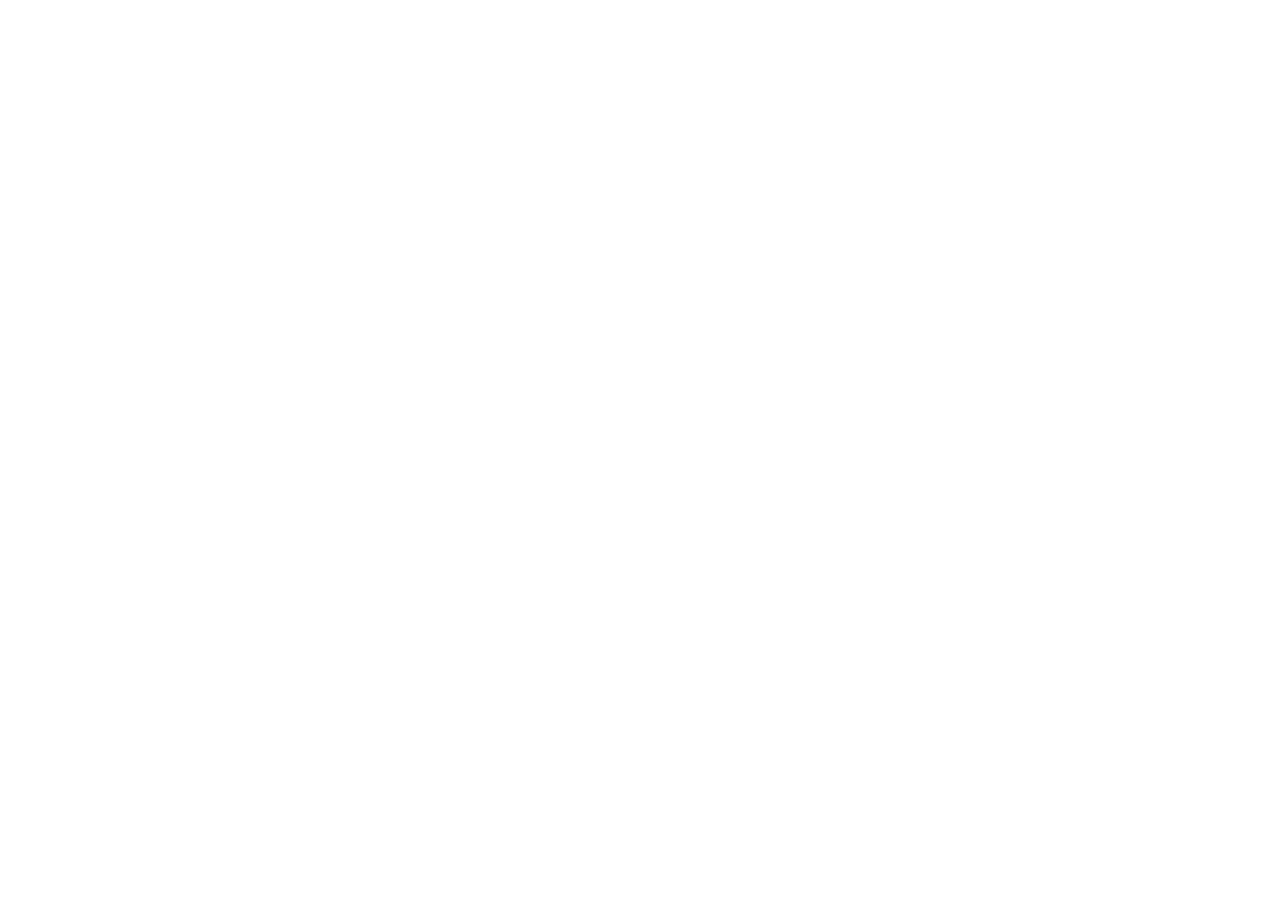
==== index.html @ 1eeef959 "first" ====
<!DOCTYPE html>
<html lang="en">
<head>
    <meta charset="UTF-8">
    <meta http-equiv="X-UA-Compatible" content="IE=edge">
    <meta name="viewport" content="width=device-width, initial-scale=1.0">
    <title>Document</title>
</head>
<body>
    <div id="container">
</body>
</html>
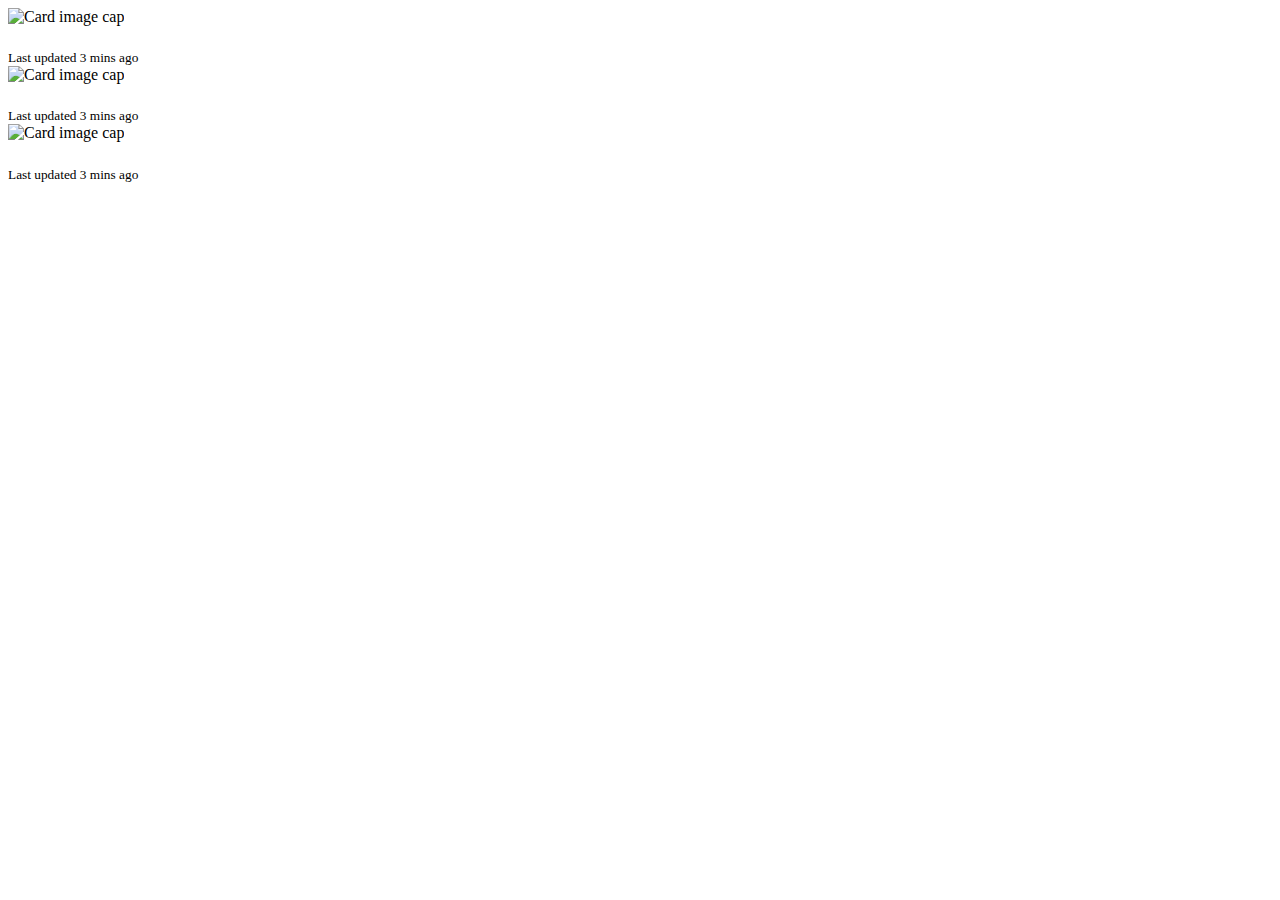
==== commit fdadb618: "Atualizando projeto" ====
--- a/index.html
+++ b/index.html
@@ -1,12 +1,52 @@
 <!DOCTYPE html>
 <html lang="en">
+
 <head>
     <meta charset="UTF-8">
     <meta http-equiv="X-UA-Compatible" content="IE=edge">
     <meta name="viewport" content="width=device-width, initial-scale=1.0">
-    <title>Document</title>
+    <link rel="preconnect" href="https://fonts.googleapis.com">
+    <link rel="preconnect" href="https://fonts.gstatic.com" crossorigin>
+    <link href="https://fonts.googleapis.com/css2?family=Fira+Sans:wght@400;600;900&display=swap" rel="stylesheet">
+    <link rel="stylesheet" href="/style/style.css">
+    <title>Biblioteca de Jogos</title>
 </head>
+
 <body>
-    <div id="container">
+    <div class="card-group">
+        <div class="card">
+          <img class="card-img-top" src="..." alt="Card image cap">
+          <div class="card-body">
+            <h5 class="card-title"></h5>
+            <p class="card-text"></p>
+          </div>
+          <div class="card-footer">
+            <small class="text-muted">Last updated 3 mins ago</small>
+          </div>
+        </div>
+        <div class="card">
+          <img class="card-img-top" src="..." alt="Card image cap">
+          <div class="card-body">
+            <h5 class="card-title"></h5>
+            <p class="card-text"></p>
+          </div>
+          <div class="card-footer">
+            <small class="text-muted">Last updated 3 mins ago</small>
+          </div>
+        </div>
+        <div class="card">
+          <img class="card-img-top" src="..." alt="Card image cap">
+          <div class="card-body">
+            <h5 class="card-title"></h5>
+            <p class="card-text"></p>
+          </div>
+          <div class="card-footer">
+            <small class="text-muted">Last updated 3 mins ago</small>
+          </div>
+        </div>
+      </div>
+            
+    </div>
 </body>
+
 </html>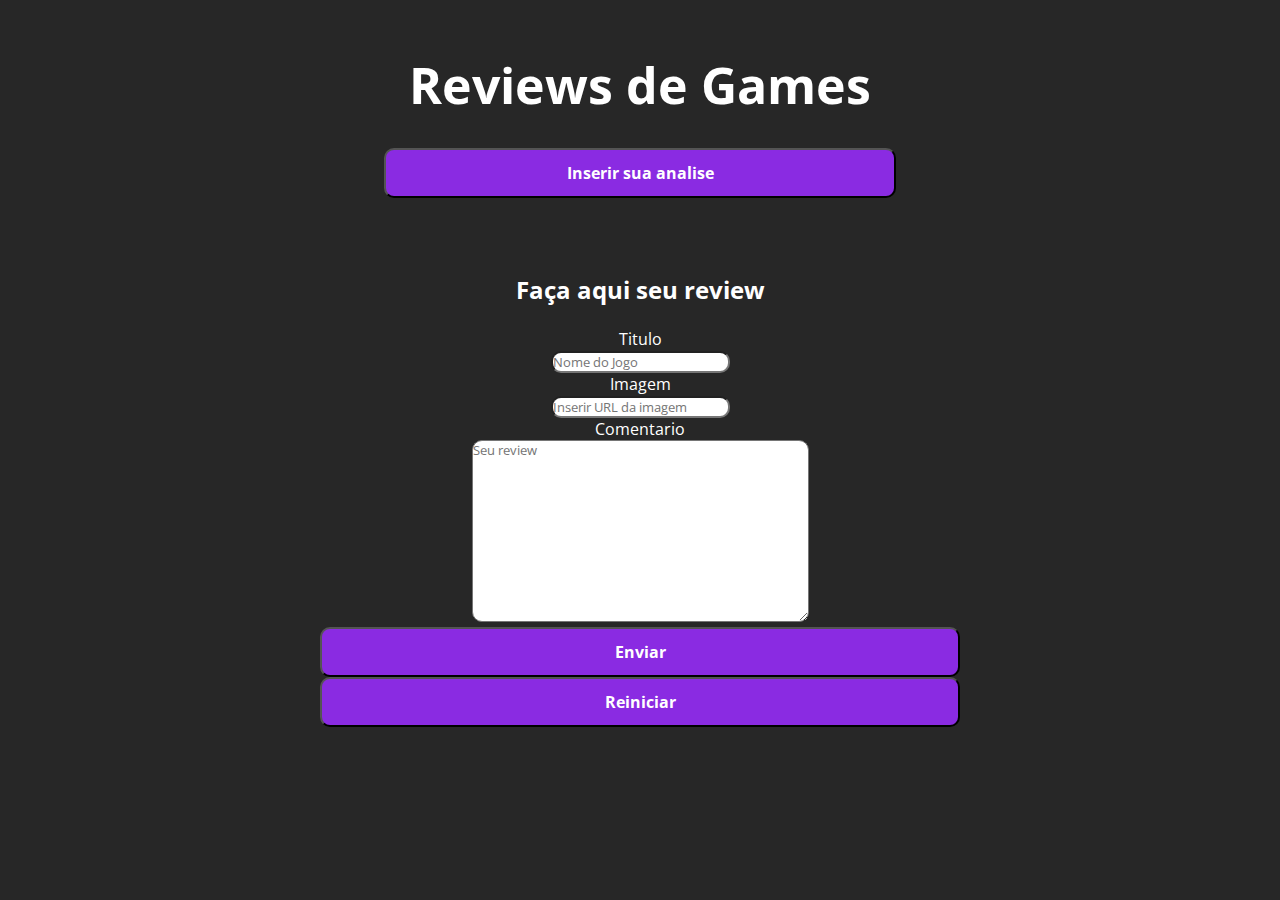
==== commit eee9736e: "Js feito" ====
--- a/index.html
+++ b/index.html
@@ -2,51 +2,59 @@
 <html lang="en">
 
 <head>
-    <meta charset="UTF-8">
-    <meta http-equiv="X-UA-Compatible" content="IE=edge">
-    <meta name="viewport" content="width=device-width, initial-scale=1.0">
-    <link rel="preconnect" href="https://fonts.googleapis.com">
-    <link rel="preconnect" href="https://fonts.gstatic.com" crossorigin>
-    <link href="https://fonts.googleapis.com/css2?family=Fira+Sans:wght@400;600;900&display=swap" rel="stylesheet">
+  <meta charset="UTF-8">
+  <meta http-equiv="X-UA-Compatible" content="IE=edge">
+  <meta name="viewport" content="width=device-width, initial-scale=1.0">
+  <link rel="preconnect" href="https://fonts.googleapis.com">
+  <link rel="preconnect" href="https://fonts.gstatic.com" crossorigin>
+  <link href="https://fonts.googleapis.com/css2?family=Fira+Sans:wght@400;600;900&display=swap" rel="stylesheet">
     <link rel="stylesheet" href="/style/style.css">
     <title>Biblioteca de Jogos</title>
 </head>
 
 <body>
-    <div class="card-group">
-        <div class="card">
-          <img class="card-img-top" src="..." alt="Card image cap">
-          <div class="card-body">
-            <h5 class="card-title"></h5>
-            <p class="card-text"></p>
-          </div>
-          <div class="card-footer">
-            <small class="text-muted">Last updated 3 mins ago</small>
-          </div>
+  <body>
+
+    <div class="container">
+      <h1>Reviews de Games</h1>
+    <a href="#scroll">
+       <button type="button">Inserir sua analise</button>
+    </a>
+    </div>
+  
+    <div class="container-main">
+      
+      
+    </div>
+    <div class= 'container-form'> 
+
+    <h2 id="scroll">Faça aqui seu review</h1>    
+    <form action="https://" method="post">
+        <div>
+        <label class ='title' for="title">Titulo</label>
         </div>
-        <div class="card">
-          <img class="card-img-top" src="..." alt="Card image cap">
-          <div class="card-body">
-            <h5 class="card-title"></h5>
-            <p class="card-text"></p>
-          </div>
-          <div class="card-footer">
-            <small class="text-muted">Last updated 3 mins ago</small>
-          </div>
+        <input class = 'title_card' type="text" id="title" placeholder="Nome do Jogo">
+
+        <div>
+        <label class ='title' for="title">Imagem</label>
         </div>
-        <div class="card">
-          <img class="card-img-top" src="..." alt="Card image cap">
-          <div class="card-body">
-            <h5 class="card-title"></h5>
-            <p class="card-text"></p>
-          </div>
-          <div class="card-footer">
-            <small class="text-muted">Last updated 3 mins ago</small>
-          </div>
+        <input class = 'url_imagem' type="text" id="title" placeholder="Inserir URL da imagem">
+
+        <div class="label-coment">
+        <label class= 'coment'for="coment" >Comentario</label>
         </div>
-      </div>
-            
+       <textarea  class= 'coment-box' id="coment" rows="10" cols= "40" placeholder="Seu review"></textarea>
+
+        <div>    
+        <button class ='enviar' type="submit"> Enviar </button>    
+        <button type="reset">Reiniciar</button>
+        </div>
+
     </div>
+    </form>
+
+    <script src='/scripts/main.js'></script>
+
 </body>
 
 </html>--- a/style/style.css
+++ b/style/style.css
@@ -0,0 +1,123 @@
+@import url('https://fonts.googleapis.com/css2?family=Open+Sans:wght@300;400&display=swap');
+
+* {
+  margin: 0;
+  padding: 0;
+  font-family: 'Open Sans', sans-serif;
+}
+
+body {
+    background-color: rgb(39, 39, 39);
+}
+
+h1 {
+  padding: .5em 1em;
+  text-align: center;
+  color: rgb(236, 236, 236);
+  border-color: black;
+}
+
+ /* Ao passar o mouse, adiciona uma sombra mais profunda */
+
+.item:hover {
+  box-shadow: 0 8px 16px 0 rgba(164, 6, 255, 0.548);
+}
+
+.item {
+  box-shadow: 0 4px 8px 0 rgba(0,0,0,0.2);
+  transition: 0.3s;
+  border-radius: 5px; /* 5px cantos arredondados */
+}
+
+* {
+  margin: 0;
+  box-sizing: border-box;
+}
+
+body {
+  background-repeat: no-repeat;
+  background-size: cover;
+  text-align: center;
+}
+
+h1 {
+  color: white;
+  font-size: 50px;/* Aumentei mais o tamanho da fonte */
+  line-height: 56px;/* Ajuste altura da linha */
+  font-weight: bold;/*vai deixar a fonte em negrito*/
+  margin-top: 0;
+  margin-bottom: 10px;/* Ajuste da margem inferior */
+  text-align: center;
+}
+h2 {
+  color: white;
+  line-height: 56px;/* Ajuste altura da linha */
+  font-weight: bold;/*vai deixar a fonte em negrito*/
+  margin-top: 0;
+  margin-bottom: 10px;/* Ajuste da margem inferior */
+  text-align: center;
+}
+
+
+/*aaa*/
+
+.container {
+  text-align: center;  
+  width: 80%;
+  margin: 2em 10%;
+}
+
+label {  
+  color: white;
+  text-align: center;  
+  width: 80%;
+  margin: 2em 10%;
+}
+
+input {
+  border-radius: 10px;
+}
+textarea {
+  border-radius: 10px;
+}
+
+.item {
+  width: 30em;
+  box-sizing: border-box;
+  padding: 1.5em;
+  margin-bottom: 1em;
+  border-radius: 5px;
+  border: 1px solid lightgray;
+  background-color: rgb(19, 19, 19);
+  border-color: black;
+  color: rgb(230, 230, 230);
+}
+
+.item img {
+  width: 100%;
+}
+
+.item h2 {
+  font-size: 1em;
+  margin-bottom: .2em;
+  color: rgb(230, 230, 230);
+}
+
+button {
+    border-radius: 10px;
+    width: 50%;   
+    height:50px;
+    background-color: blueviolet;
+    color: white;
+    font-weight: bold;
+    font-size: 16px;
+    
+}
+
+.container-main{
+    display: flex;
+    flex-wrap: wrap;
+    justify-content: space-between;
+    width: 80%;
+    margin: 2em 10%;
+  }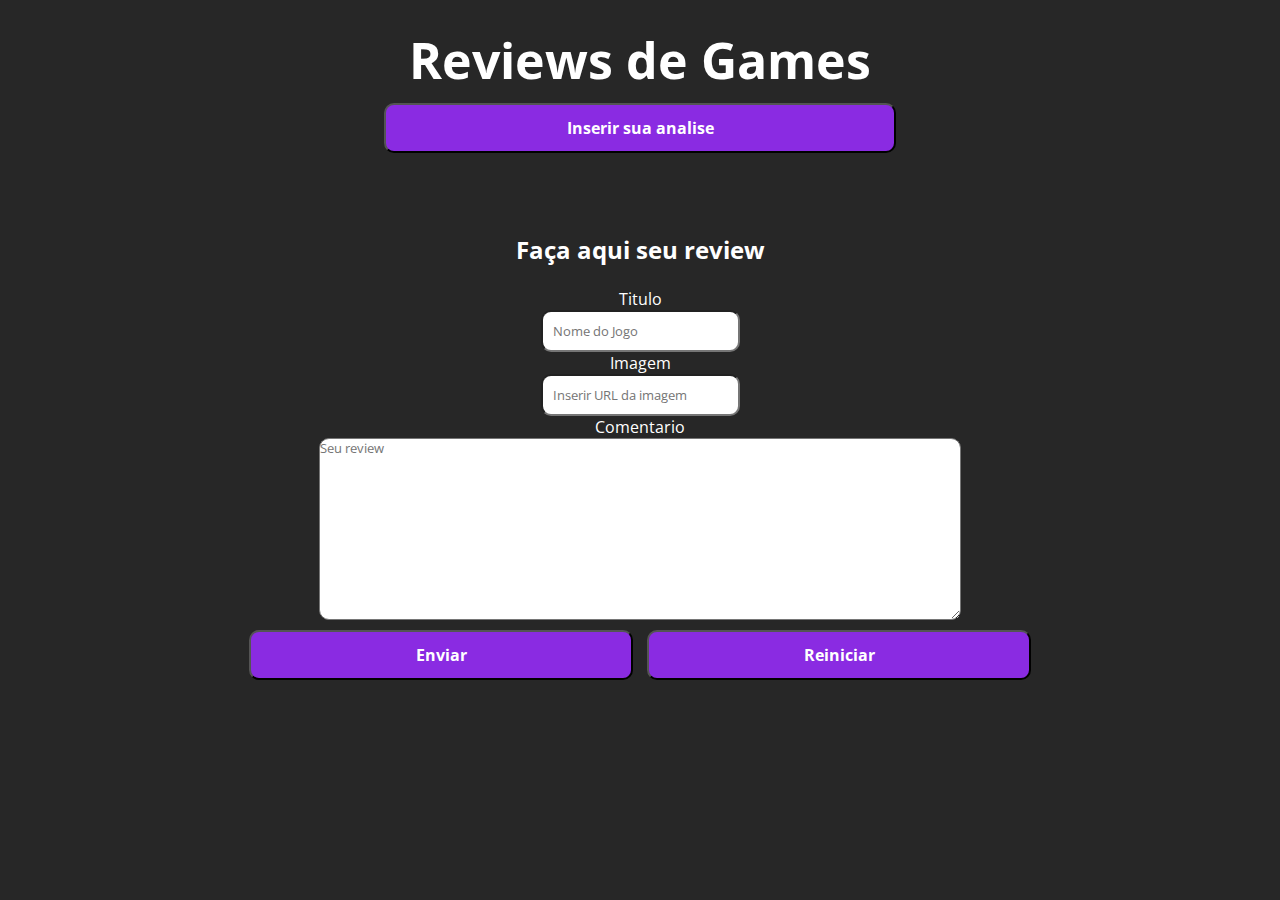
==== commit ac63c119: "css quase bom" ====
--- a/index.html
+++ b/index.html
@@ -7,9 +7,8 @@
   <meta name="viewport" content="width=device-width, initial-scale=1.0">
   <link rel="preconnect" href="https://fonts.googleapis.com">
   <link rel="preconnect" href="https://fonts.gstatic.com" crossorigin>
-  <link href="https://fonts.googleapis.com/css2?family=Fira+Sans:wght@400;600;900&display=swap" rel="stylesheet">
-    <link rel="stylesheet" href="/style/style.css">
-    <title>Biblioteca de Jogos</title>
+  <link rel="stylesheet" href="/style/style.css">
+  <title>Biblioteca de Jogos</title>
 </head>
 
 <body>
@@ -18,7 +17,7 @@
     <div class="container">
       <h1>Reviews de Games</h1>
     <a href="#scroll">
-       <button type="button">Inserir sua analise</button>
+       <button type="button" class="insert-analise">Inserir sua analise</button>
     </a>
     </div>
   
@@ -47,7 +46,7 @@
 
         <div>    
         <button class ='enviar' type="submit"> Enviar </button>    
-        <button type="reset">Reiniciar</button>
+        <button type="reset" class ='reset'>Reiniciar</button>
         </div>
 
     </div>
--- a/style/style.css
+++ b/style/style.css
@@ -10,15 +10,6 @@
     background-color: rgb(39, 39, 39);
 }
 
-h1 {
-  padding: .5em 1em;
-  text-align: center;
-  color: rgb(236, 236, 236);
-  border-color: black;
-}
-
- /* Ao passar o mouse, adiciona uma sombra mais profunda */
-
 .item:hover {
   box-shadow: 0 8px 16px 0 rgba(164, 6, 255, 0.548);
 }
@@ -27,11 +18,6 @@
   box-shadow: 0 4px 8px 0 rgba(0,0,0,0.2);
   transition: 0.3s;
   border-radius: 5px; /* 5px cantos arredondados */
-}
-
-* {
-  margin: 0;
-  box-sizing: border-box;
 }
 
 body {
@@ -59,8 +45,6 @@
 }
 
 
-/*aaa*/
-
 .container {
   text-align: center;  
   width: 80%;
@@ -75,10 +59,13 @@
 }
 
 input {
+  padding: 10px;
   border-radius: 10px;
 }
+
 textarea {
   border-radius: 10px;
+  width: 50%
 }
 
 .item {
@@ -94,6 +81,10 @@
 }
 
 .item img {
+  max-width: 100%; 
+  max-height: 100%; 
+  height: 600px;
+  width: 200px;
   width: 100%;
 }
 
@@ -103,9 +94,10 @@
   color: rgb(230, 230, 230);
 }
 
-button {
+.enviar , .reset {
+    margin: 5px;
     border-radius: 10px;
-    width: 50%;   
+    width: 30%;   
     height:50px;
     background-color: blueviolet;
     color: white;
@@ -114,10 +106,56 @@
     
 }
 
+.insert-analise {
+  width: 50%;
+  margin: 5px;
+  border-radius: 10px;  
+  height:50px;
+  background-color: blueviolet;
+  color: white;
+  font-weight: bold;
+  font-size: 16px;
+}
+
 .container-main{
     display: flex;
     flex-wrap: wrap;
     justify-content: space-between;
     width: 80%;
     margin: 2em 10%;
-  }+  }
+
+
+@media (min-width: 1582px) {
+
+
+  .container-main{
+    position: relative;
+    left: 10%;        
+
+  }
+
+  .container-form{
+    position: absolute;
+    display: block;
+    top: 20%
+  }
+  
+  input {
+    padding: 10px;
+    border-radius: 10px;
+    width: 80%;
+  }
+  
+  textarea {
+    border-radius: 10px;
+    width: 80%
+  }
+
+  .insert-analise {
+    width: 15%;
+    font-size: 16px;
+  }
+
+
+}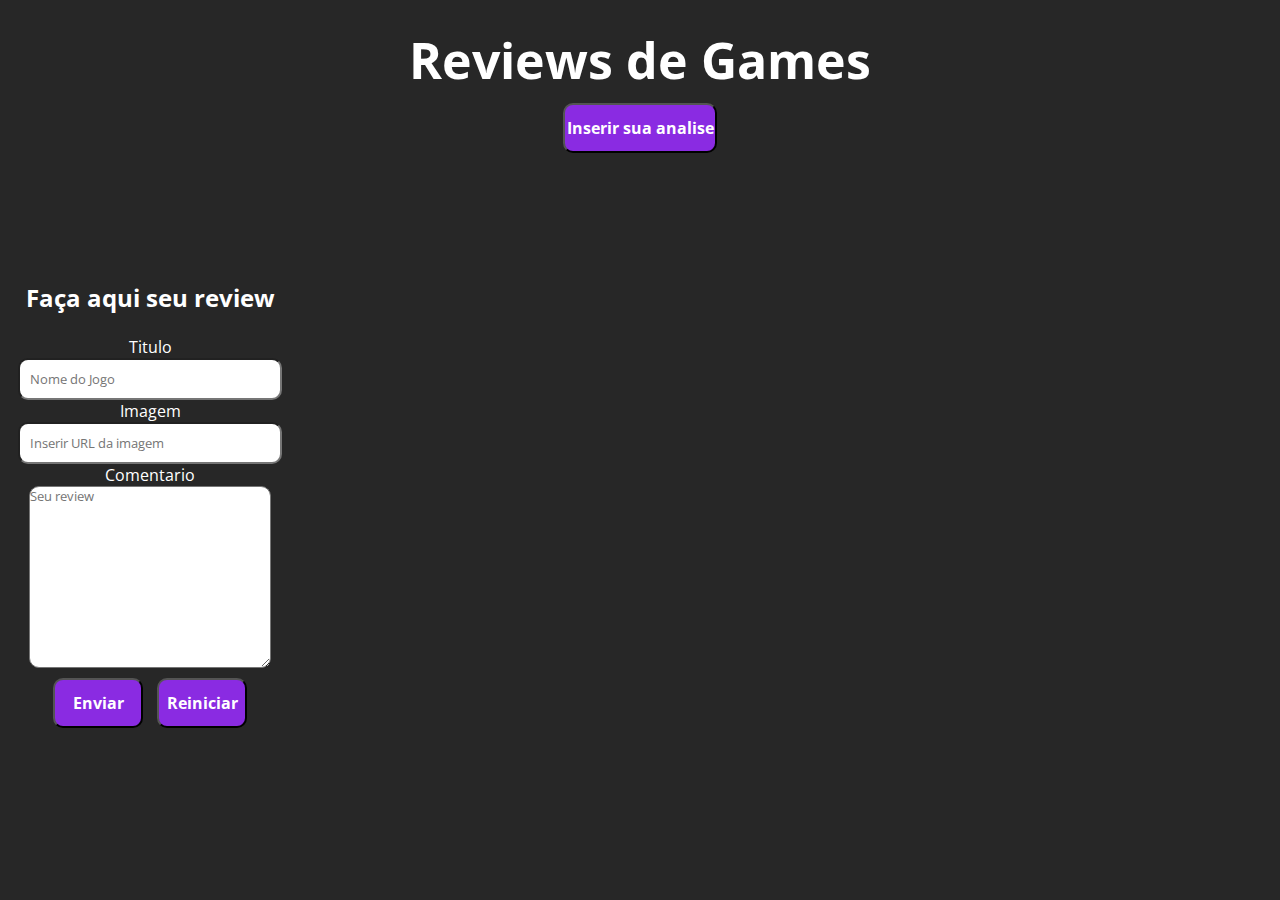
==== commit bd1c3364: "card corretos" ====
--- a/index.html
+++ b/index.html
@@ -7,7 +7,7 @@
   <meta name="viewport" content="width=device-width, initial-scale=1.0">
   <link rel="preconnect" href="https://fonts.googleapis.com">
   <link rel="preconnect" href="https://fonts.gstatic.com" crossorigin>
-  <link rel="stylesheet" href="/style/style.css">
+  <link rel="stylesheet" href="style/style.css">
   <title>Biblioteca de Jogos</title>
 </head>
 
@@ -52,7 +52,7 @@
     </div>
     </form>
 
-    <script src='/scripts/main.js'></script>
+    <script src='scripts/main.js'></script>
 
 </body>
 
--- a/style/style.css
+++ b/style/style.css
@@ -14,11 +14,7 @@
   box-shadow: 0 8px 16px 0 rgba(164, 6, 255, 0.548);
 }
 
-.item {
-  box-shadow: 0 4px 8px 0 rgba(0,0,0,0.2);
-  transition: 0.3s;
-  border-radius: 5px; /* 5px cantos arredondados */
-}
+
 
 body {
   background-repeat: no-repeat;
@@ -69,14 +65,15 @@
 }
 
 .item {
+  box-shadow: 0 4px 8px 0 rgba(0,0,0,0.2);
+  transition: 0.3s;
+  border-radius: 5px; /* 5px cantos arredondados */
   width: 30em;
   box-sizing: border-box;
   padding: 1.5em;
   margin-bottom: 1em;
-  border-radius: 5px;
   border: 1px solid lightgray;
   background-color: rgb(19, 19, 19);
-  border-color: black;
   color: rgb(230, 230, 230);
 }
 
@@ -92,6 +89,10 @@
   font-size: 1em;
   margin-bottom: .2em;
   color: rgb(230, 230, 230);
+}
+
+.enviar:hover{
+  transform: scale(110%);
 }
 
 .enviar , .reset {
@@ -126,19 +127,27 @@
   }
 
 
-@media (min-width: 1582px) {
+@media (min-width: 720px) {
 
+  .item {
+    transform: scale(70%);
+    
+  }
 
   .container-main{
+    justify-content: space-around;
     position: relative;
-    left: 10%;        
-
+    width: 80%;
+    left: 300px;
+    margin: 0;  
+      
   }
 
   .container-form{
     position: absolute;
     display: block;
-    top: 20%
+    top: 30%;
+    width: 300px;
   }
   
   input {
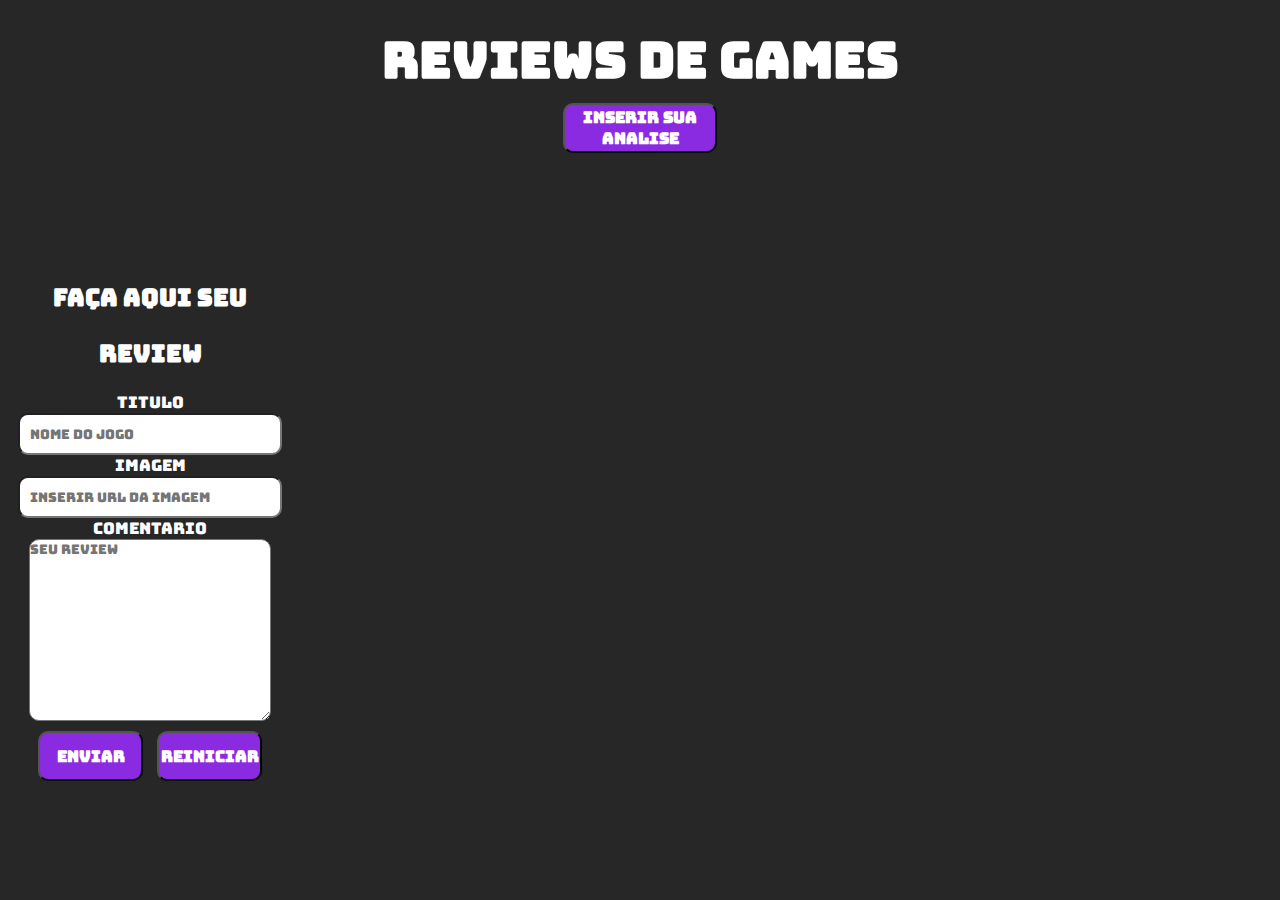
==== commit ef42dacc: "final" ====
--- a/index.html
+++ b/index.html
@@ -12,48 +12,49 @@
 </head>
 
 <body>
+
   <body>
 
     <div class="container">
       <h1>Reviews de Games</h1>
-    <a href="#scroll">
-       <button type="button" class="insert-analise">Inserir sua analise</button>
-    </a>
+      <a href="#scroll">
+        <button type="button" class="insert-analise">Inserir sua analise</button>
+      </a>
     </div>
-  
+
     <div class="container-main">
-      
-      
+
+
     </div>
-    <div class= 'container-form'> 
+    <div class='container-form'>
 
-    <h2 id="scroll">Faça aqui seu review</h1>    
-    <form action="https://" method="post">
-        <div>
-        <label class ='title' for="title">Titulo</label>
-        </div>
-        <input class = 'title_card' type="text" id="title" placeholder="Nome do Jogo">
+      <h2 id="scroll">Faça aqui seu review</h1>
+        <form action="https://" method="post">
+          <div>
+            <label class='title' for="title">Titulo</label>
+          </div>
+          <input class='title_card' type="text" id="title" placeholder="Nome do Jogo">
 
-        <div>
-        <label class ='title' for="title">Imagem</label>
-        </div>
-        <input class = 'url_imagem' type="text" id="title" placeholder="Inserir URL da imagem">
+          <div>
+            <label class='title' for="title">Imagem</label>
+          </div>
+          <input class='url_imagem' type="text" id="title" placeholder="Inserir URL da imagem">
 
-        <div class="label-coment">
-        <label class= 'coment'for="coment" >Comentario</label>
-        </div>
-       <textarea  class= 'coment-box' id="coment" rows="10" cols= "40" placeholder="Seu review"></textarea>
+          <div class="label-coment">
+            <label class='coment' for="coment">Comentario</label>
+          </div>
+          <textarea class='coment-box' id="coment" rows="10" cols="40" placeholder="Seu review"></textarea>
 
-        <div>    
-        <button class ='enviar' type="submit"> Enviar </button>    
-        <button type="reset" class ='reset'>Reiniciar</button>
-        </div>
+          <div>
+            <button class='enviar' type="submit"> Enviar </button>
+            <button type="reset" class='reset'>Reiniciar</button>
+          </div>
 
     </div>
     </form>
 
     <script src='scripts/main.js'></script>
 
-</body>
+  </body>
 
 </html>--- a/style/style.css
+++ b/style/style.css
@@ -1,67 +1,20 @@
-@import url('https://fonts.googleapis.com/css2?family=Open+Sans:wght@300;400&display=swap');
+@import url('https://fonts.googleapis.com/css2?family=Bungee&display=Open+Sans:wght@300;400&display=swap');
 
 * {
   margin: 0;
   padding: 0;
-  font-family: 'Open Sans', sans-serif;
+  font-family: 'Bungee', cursive;
 }
 
 body {
-    background-color: rgb(39, 39, 39);
-}
-
-.item:hover {
-  box-shadow: 0 8px 16px 0 rgba(164, 6, 255, 0.548);
-}
-
-
-
-body {
+  background-color: rgb(39, 39, 39);
   background-repeat: no-repeat;
   background-size: cover;
   text-align: center;
 }
 
-h1 {
-  color: white;
-  font-size: 50px;/* Aumentei mais o tamanho da fonte */
-  line-height: 56px;/* Ajuste altura da linha */
-  font-weight: bold;/*vai deixar a fonte em negrito*/
-  margin-top: 0;
-  margin-bottom: 10px;/* Ajuste da margem inferior */
-  text-align: center;
-}
-h2 {
-  color: white;
-  line-height: 56px;/* Ajuste altura da linha */
-  font-weight: bold;/*vai deixar a fonte em negrito*/
-  margin-top: 0;
-  margin-bottom: 10px;/* Ajuste da margem inferior */
-  text-align: center;
-}
-
-
-.container {
-  text-align: center;  
-  width: 80%;
-  margin: 2em 10%;
-}
-
-label {  
-  color: white;
-  text-align: center;  
-  width: 80%;
-  margin: 2em 10%;
-}
-
-input {
-  padding: 10px;
-  border-radius: 10px;
-}
-
-textarea {
-  border-radius: 10px;
-  width: 50%
+.item:hover {
+  box-shadow: 0 8px 16px 0 rgba(164, 6, 255, 0.548);
 }
 
 .item {
@@ -91,6 +44,58 @@
   color: rgb(230, 230, 230);
 }
 
+h1 {
+  color: white;
+  font-size: 50px;/* Aumentei mais o tamanho da fonte */
+  line-height: 56px;/* Ajuste altura da linha */
+  font-weight: bold;/*vai deixar a fonte em negrito*/
+  margin-top: 0;
+  margin-bottom: 10px;/* Ajuste da margem inferior */
+  text-align: center;
+}
+h2 {
+  color: white;
+  line-height: 56px;/* Ajuste altura da linha */
+  font-weight: bold;/*vai deixar a fonte em negrito*/
+  margin-top: 0;
+  margin-bottom: 10px;/* Ajuste da margem inferior */
+  text-align: center;
+}
+
+
+.container {
+  text-align: center;  
+  width: 80%;
+  margin: 2em 10%;
+}
+
+.container-main{
+  display: flex;
+  flex-wrap: wrap;
+  justify-content: space-between;
+  width: 80%;
+  margin: 2em 10%;
+}
+
+label {  
+  color: white;
+  text-align: center;  
+  width: 80%;
+  margin: 2em 10%;
+}
+
+input {
+  padding: 10px;
+  border-radius: 10px;
+}
+
+textarea {
+  border-radius: 10px;
+  width: 50%
+}
+
+
+
 .enviar:hover{
   transform: scale(110%);
 }
@@ -98,13 +103,12 @@
 .enviar , .reset {
     margin: 5px;
     border-radius: 10px;
-    width: 30%;   
+    width: 35%;   
     height:50px;
     background-color: blueviolet;
     color: white;
     font-weight: bold;
-    font-size: 16px;
-    
+    font-size: 16px;  
 }
 
 .insert-analise {
@@ -118,20 +122,10 @@
   font-size: 16px;
 }
 
-.container-main{
-    display: flex;
-    flex-wrap: wrap;
-    justify-content: space-between;
-    width: 80%;
-    margin: 2em 10%;
-  }
-
-
 @media (min-width: 720px) {
 
   .item {
     transform: scale(70%);
-    
   }
 
   .container-main{
@@ -139,8 +133,7 @@
     position: relative;
     width: 80%;
     left: 300px;
-    margin: 0;  
-      
+    margin: 0;   
   }
 
   .container-form{
@@ -165,6 +158,5 @@
     width: 15%;
     font-size: 16px;
   }
-
-
+  
 }